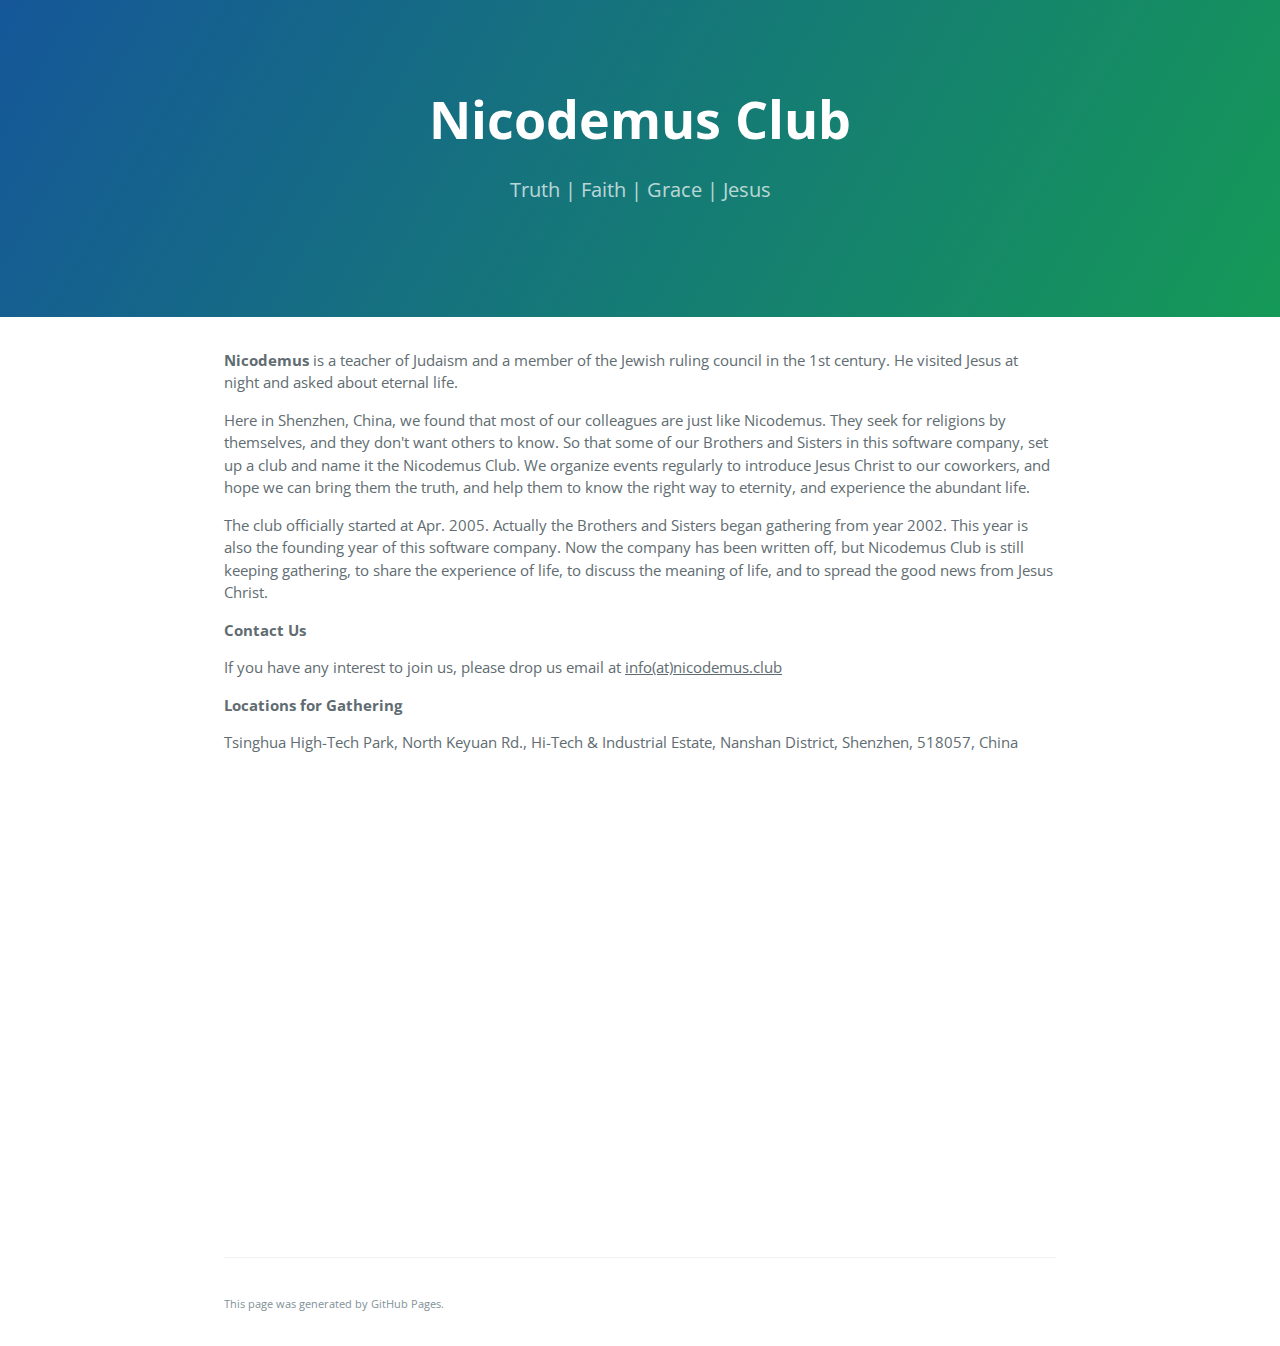
==== index.html @ 09ef952d "minor style change" ====
<!DOCTYPE html>
<html lang="en-us">
  <head>
    <meta charset="UTF-8">
    <title>Nicodemus Club by nicodemusclub</title>
    <meta name="viewport" content="width=device-width, initial-scale=1">
    <link rel="stylesheet" type="text/css" href="stylesheets/normalize.css" media="screen">
    <link href='https://fonts.googleapis.com/css?family=Open+Sans:400,700' rel='stylesheet' type='text/css'>
    <link rel="stylesheet" type="text/css" href="stylesheets/stylesheet.css" media="screen">
    <link rel="stylesheet" type="text/css" href="stylesheets/github-light.css" media="screen">
  </head>
  <body>
    <section class="page-header">
      <h1 class="project-name">Nicodemus Club</h1>
      <h2 class="project-tagline">Truth | Faith | Grace | Jesus</h2>
    </section>

    <section class="main-content">
      <p><strong>Nicodemus</strong> is a teacher of Judaism and a member of the Jewish ruling council in the 1st century. He visited Jesus at night and asked about eternal life.</p>

<p>Here in Shenzhen, China, we found that most of our colleagues are just like Nicodemus. They seek for religions by themselves, and they don't want others to know. So that some of our Brothers and Sisters in this software company, set up a club and name it the Nicodemus Club. We organize events regularly to introduce Jesus Christ to our coworkers, and hope we can bring them the truth, and help them to know the right way to eternity, and experience the abundant life.</p>

<p>The club officially started at Apr. 2005. Actually the Brothers and Sisters began gathering from year 2002. This year is also the founding year of this software company. Now the company has been written off, but Nicodemus Club is still keeping gathering, to share the experience of life, to discuss the meaning of life, and to spread the good news from Jesus Christ.</p>

<p><strong>Contact Us</strong></p>
<p>If you have any interest to join us, please drop us email at <u>info(at)nicodemus.club</u></p>

<p><strong>Locations for Gathering</strong></p>
<p>Tsinghua High-Tech Park, North Keyuan Rd., Hi-Tech & Industrial Estate, Nanshan District, Shenzhen, 518057, China</p>
<iframe src="https://www.google.com/maps/embed?pb=!1m18!1m12!1m3!1d3684.6690227854965!2d113.9440983153663!3d22.554067939333628!2m3!1f0!2f0!3f0!3m2!1i1024!2i768!4f13.1!3m3!1m2!1s0x3403edfbb7583479%3A0x1caf3e8d0fed9eaf!2z5riF6I-v5L-h5oGv5riv!5e0!3m2!1sen!2s!4v1462872937267" width="600" height="450" frameborder="0" style="border:0" allowfullscreen></iframe>
      <footer class="site-footer">

        <span class="site-footer-credits">This page was generated by GitHub Pages.</span>
      </footer>

    </section>

  
  </body>
</html>
---- stylesheets/stylesheet.css ----
* {
  box-sizing: border-box; }

body {
  padding: 0;
  margin: 0;
  font-family: "Open Sans", "Helvetica Neue", Helvetica, Arial, sans-serif;
  font-size: 16px;
  line-height: 1.5;
  color: #606c71; }

a {
  color: #1e6bb8;
  text-decoration: none; }
  a:hover {
    text-decoration: underline; }

.btn {
  display: inline-block;
  margin-bottom: 1rem;
  color: rgba(255, 255, 255, 0.7);
  background-color: rgba(255, 255, 255, 0.08);
  border-color: rgba(255, 255, 255, 0.2);
  border-style: solid;
  border-width: 1px;
  border-radius: 0.3rem;
  transition: color 0.2s, background-color 0.2s, border-color 0.2s; }
  .btn + .btn {
    margin-left: 1rem; }

.btn:hover {
  color: rgba(255, 255, 255, 0.8);
  text-decoration: none;
  background-color: rgba(255, 255, 255, 0.2);
  border-color: rgba(255, 255, 255, 0.3); }

@media screen and (min-width: 64em) {
  .btn {
    padding: 0.75rem 1rem; } }

@media screen and (min-width: 42em) and (max-width: 64em) {
  .btn {
    padding: 0.6rem 0.9rem;
    font-size: 0.9rem; } }

@media screen and (max-width: 42em) {
  .btn {
    display: block;
    width: 100%;
    padding: 0.75rem;
    font-size: 0.9rem; }
    .btn + .btn {
      margin-top: 1rem;
      margin-left: 0; } }

.page-header {
  color: #fff;
  text-align: center;
  background-color: #159957;
  background-image: linear-gradient(120deg, #155799, #159957); }

@media screen and (min-width: 64em) {
  .page-header {
    padding: 5rem 6rem; } }

@media screen and (min-width: 42em) and (max-width: 64em) {
  .page-header {
    padding: 3rem 4rem; } }

@media screen and (max-width: 42em) {
  .page-header {
    padding: 2rem 1rem; } }

.project-name {
  margin-top: 0;
  margin-bottom: 0.1rem; }

@media screen and (min-width: 64em) {
  .project-name {
    font-size: 3.25rem; } }

@media screen and (min-width: 42em) and (max-width: 64em) {
  .project-name {
    font-size: 2.25rem; } }

@media screen and (max-width: 42em) {
  .project-name {
    font-size: 1.75rem; } }

.project-tagline {
  margin-bottom: 2rem;
  font-weight: normal;
  opacity: 0.7; }

@media screen and (min-width: 64em) {
  .project-tagline {
    font-size: 1.25rem; } }

@media screen and (min-width: 42em) and (max-width: 64em) {
  .project-tagline {
    font-size: 1.15rem; } }

@media screen and (max-width: 42em) {
  .project-tagline {
    font-size: 1rem; } }

.main-content :first-child {
  margin-top: 0; }
.main-content img {
  max-width: 100%; }
.main-content h1, .main-content h2, .main-content h3, .main-content h4, .main-content h5, .main-content h6 {
  margin-top: 2rem;
  margin-bottom: 1rem;
  font-weight: normal;
  color: #159957; }
.main-content p {
  margin-bottom: 1em;
  font-size: 15px;  }
.main-content code {
  padding: 2px 4px;
  font-family: Consolas, "Liberation Mono", Menlo, Courier, monospace;
  font-size: 0.9rem;
  color: #383e41;
  background-color: #f3f6fa;
  border-radius: 0.3rem; }
.main-content pre {
  padding: 0.8rem;
  margin-top: 0;
  margin-bottom: 1rem;
  font: 1rem Consolas, "Liberation Mono", Menlo, Courier, monospace;
  color: #567482;
  word-wrap: normal;
  background-color: #f3f6fa;
  border: solid 1px #dce6f0;
  border-radius: 0.3rem; }
  .main-content pre > code {
    padding: 0;
    margin: 0;
    font-size: 0.9rem;
    color: #567482;
    word-break: normal;
    white-space: pre;
    background: transparent;
    border: 0; }
.main-content .highlight {
  margin-bottom: 1rem; }
  .main-content .highlight pre {
    margin-bottom: 0;
    word-break: normal; }
.main-content .highlight pre, .main-content pre {
  padding: 0.8rem;
  overflow: auto;
  font-size: 0.9rem;
  line-height: 1.45;
  border-radius: 0.3rem; }
.main-content pre code, .main-content pre tt {
  display: inline;
  max-width: initial;
  padding: 0;
  margin: 0;
  overflow: initial;
  line-height: inherit;
  word-wrap: normal;
  background-color: transparent;
  border: 0; }
  .main-content pre code:before, .main-content pre code:after, .main-content pre tt:before, .main-content pre tt:after {
    content: normal; }
.main-content ul, .main-content ol {
  margin-top: 0; }
.main-content blockquote {
  padding: 0 1rem;
  margin-left: 0;
  color: #819198;
  border-left: 0.3rem solid #dce6f0; }
  .main-content blockquote > :first-child {
    margin-top: 0; }
  .main-content blockquote > :last-child {
    margin-bottom: 0; }
.main-content table {
  display: block;
  width: 100%;
  overflow: auto;
  word-break: normal;
  word-break: keep-all; }
  .main-content table th {
    font-weight: bold; }
  .main-content table th, .main-content table td {
    padding: 0.5rem 1rem;
    border: 1px solid #e9ebec; }
.main-content dl {
  padding: 0; }
  .main-content dl dt {
    padding: 0;
    margin-top: 1rem;
    font-size: 1rem;
    font-weight: bold; }
  .main-content dl dd {
    padding: 0;
    margin-bottom: 1rem; }
.main-content hr {
  height: 2px;
  padding: 0;
  margin: 1rem 0;
  background-color: #eff0f1;
  border: 0; }

@media screen and (min-width: 64em) {
  .main-content {
    max-width: 64rem;
    padding: 2rem 6rem;
    margin: 0 auto;
    font-size: 1.1rem; } }

@media screen and (min-width: 42em) and (max-width: 64em) {
  .main-content {
    padding: 2rem 4rem;
    font-size: 1.1rem; } }

@media screen and (max-width: 42em) {
  .main-content {
    padding: 2rem 1rem;
    font-size: 1rem; } }

.site-footer {
  padding-top: 2rem;
  margin-top: 2rem;
  border-top: solid 1px #eff0f1; }

.site-footer-owner {
  display: block;
  font-weight: bold; }

.site-footer-credits {
	font-size:0.7rem;
  color: #819198; }

@media screen and (min-width: 64em) {
  .site-footer {
    font-size: 1rem; } }

@media screen and (min-width: 42em) and (max-width: 64em) {
  .site-footer {
    font-size: 1rem; } }

@media screen and (max-width: 42em) {
  .site-footer {
    font-size: 0.9rem; } }
---- stylesheets/github-light.css ----
/*
The MIT License (MIT)

Copyright (c) 2015 GitHub, Inc.

Permission is hereby granted, free of charge, to any person obtaining a copy
of this software and associated documentation files (the "Software"), to deal
in the Software without restriction, including without limitation the rights
to use, copy, modify, merge, publish, distribute, sublicense, and/or sell
copies of the Software, and to permit persons to whom the Software is
furnished to do so, subject to the following conditions:

The above copyright notice and this permission notice shall be included in all
copies or substantial portions of the Software.

THE SOFTWARE IS PROVIDED "AS IS", WITHOUT WARRANTY OF ANY KIND, EXPRESS OR
IMPLIED, INCLUDING BUT NOT LIMITED TO THE WARRANTIES OF MERCHANTABILITY,
FITNESS FOR A PARTICULAR PURPOSE AND NONINFRINGEMENT. IN NO EVENT SHALL THE
AUTHORS OR COPYRIGHT HOLDERS BE LIABLE FOR ANY CLAIM, DAMAGES OR OTHER
LIABILITY, WHETHER IN AN ACTION OF CONTRACT, TORT OR OTHERWISE, ARISING FROM,
OUT OF OR IN CONNECTION WITH THE SOFTWARE OR THE USE OR OTHER DEALINGS IN THE
SOFTWARE.

*/

.pl-c /* comment */ {
  color: #969896;
}

.pl-c1      /* constant, markup.raw, meta.diff.header, meta.module-reference, meta.property-name, support, support.constant, support.variable, variable.other.constant */,
.pl-s .pl-v /* string variable */ {
  color: #0086b3;
}

.pl-e  /* entity */,
.pl-en /* entity.name */ {
  color: #795da3;
}

.pl-s .pl-s1 /* string source */,
.pl-smi      /* storage.modifier.import, storage.modifier.package, storage.type.java, variable.other, variable.parameter.function */ {
  color: #333;
}

.pl-ent /* entity.name.tag */ {
  color: #63a35c;
}

.pl-k /* keyword, storage, storage.type */ {
  color: #a71d5d;
}

.pl-pds              /* punctuation.definition.string, string.regexp.character-class */,
.pl-s                /* string */,
.pl-s .pl-pse .pl-s1 /* string punctuation.section.embedded source */,
.pl-sr               /* string.regexp */,
.pl-sr .pl-cce       /* string.regexp constant.character.escape */,
.pl-sr .pl-sra       /* string.regexp string.regexp.arbitrary-repitition */,
.pl-sr .pl-sre       /* string.regexp source.ruby.embedded */ {
  color: #183691;
}

.pl-v /* variable */ {
  color: #ed6a43;
}

.pl-id /* invalid.deprecated */ {
  color: #b52a1d;
}

.pl-ii /* invalid.illegal */ {
  background-color: #b52a1d;
  color: #f8f8f8;
}

.pl-sr .pl-cce /* string.regexp constant.character.escape */ {
  color: #63a35c;
  font-weight: bold;
}

.pl-ml /* markup.list */ {
  color: #693a17;
}

.pl-mh        /* markup.heading */,
.pl-mh .pl-en /* markup.heading entity.name */,
.pl-ms        /* meta.separator */ {
  color: #1d3e81;
  font-weight: bold;
}

.pl-mq /* markup.quote */ {
  color: #008080;
}

.pl-mi /* markup.italic */ {
  color: #333;
  font-style: italic;
}

.pl-mb /* markup.bold */ {
  color: #333;
  font-weight: bold;
}

.pl-md /* markup.deleted, meta.diff.header.from-file */ {
  background-color: #ffecec;
  color: #bd2c00;
}

.pl-mi1 /* markup.inserted, meta.diff.header.to-file */ {
  background-color: #eaffea;
  color: #55a532;
}

.pl-mdr /* meta.diff.range */ {
  color: #795da3;
  font-weight: bold;
}

.pl-mo /* meta.output */ {
  color: #1d3e81;
}
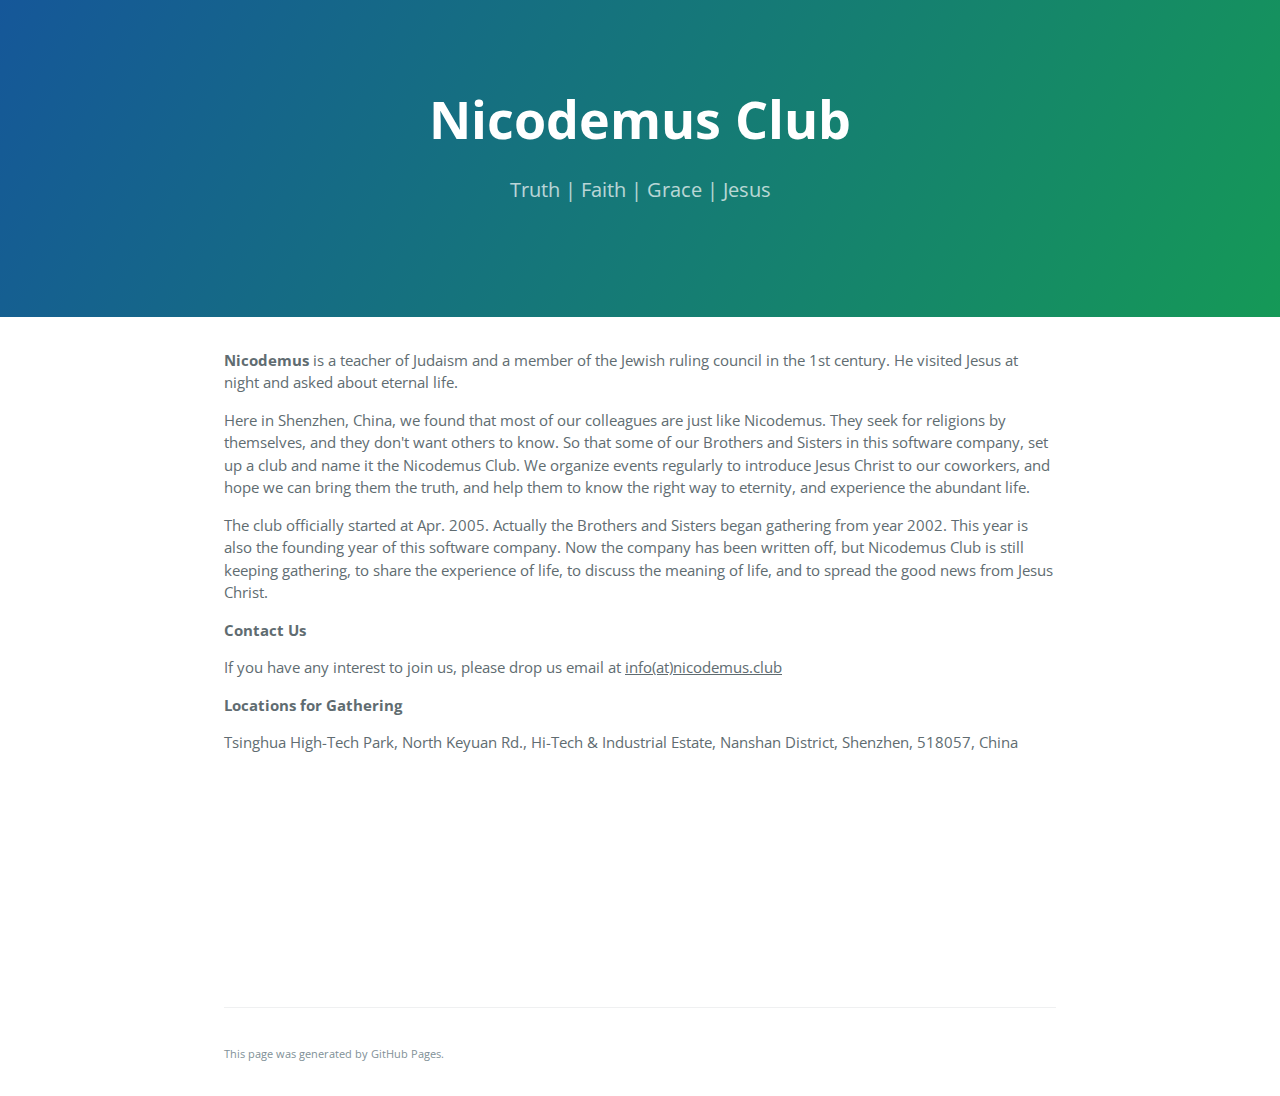
==== commit 28122f25: "minor style change map" ====
--- a/index.html
+++ b/index.html
@@ -27,7 +27,7 @@
 
 <p><strong>Locations for Gathering</strong></p>
 <p>Tsinghua High-Tech Park, North Keyuan Rd., Hi-Tech & Industrial Estate, Nanshan District, Shenzhen, 518057, China</p>
-<iframe src="https://www.google.com/maps/embed?pb=!1m18!1m12!1m3!1d3684.6690227854965!2d113.9440983153663!3d22.554067939333628!2m3!1f0!2f0!3f0!3m2!1i1024!2i768!4f13.1!3m3!1m2!1s0x3403edfbb7583479%3A0x1caf3e8d0fed9eaf!2z5riF6I-v5L-h5oGv5riv!5e0!3m2!1sen!2s!4v1462872937267" width="600" height="450" frameborder="0" style="border:0" allowfullscreen></iframe>
+<iframe src="https://www.google.com/maps/embed?pb=!1m18!1m12!1m3!1d3684.6690227854965!2d113.9440983153663!3d22.554067939333628!2m3!1f0!2f0!3f0!3m2!1i1024!2i768!4f13.1!3m3!1m2!1s0x3403edfbb7583479%3A0x1caf3e8d0fed9eaf!2z5riF6I-v5L-h5oGv5riv!5e0!3m2!1sen!2s!4v1462872937267" width='100%' height="200" frameborder="0" style="border:0" allowfullscreen></iframe>
       <footer class="site-footer">
 
         <span class="site-footer-credits">This page was generated by GitHub Pages.</span>
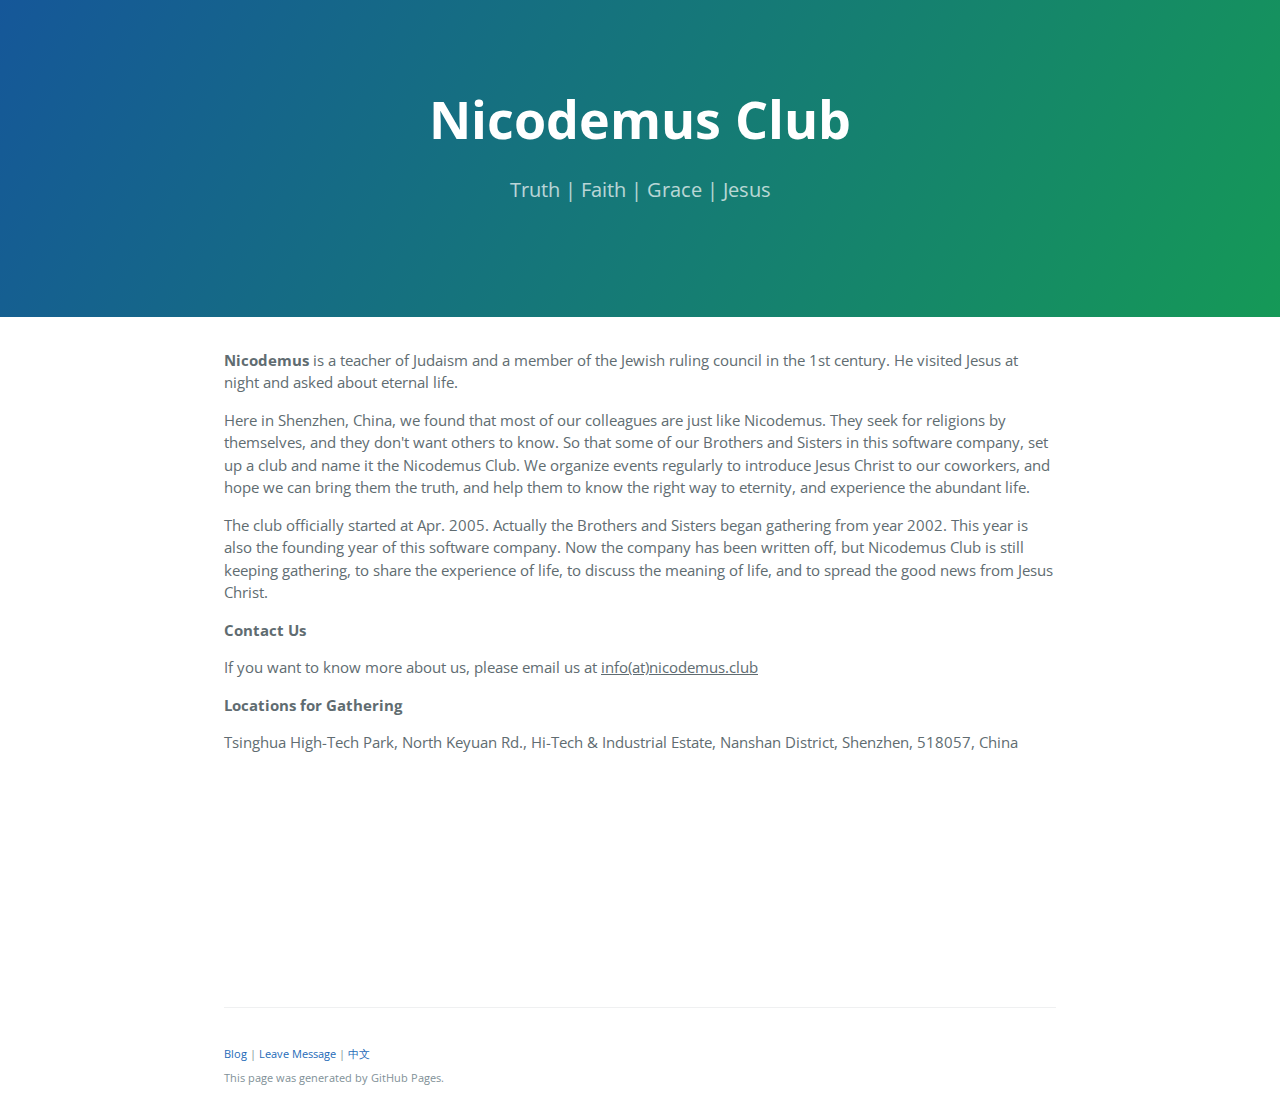
==== commit f687db44: "new cn file" ====
--- a/index.html
+++ b/index.html
@@ -2,7 +2,7 @@
 <html lang="en-us">
   <head>
     <meta charset="UTF-8">
-    <title>Nicodemus Club by nicodemusclub</title>
+    <title>Nicodemus Club</title>
     <meta name="viewport" content="width=device-width, initial-scale=1">
     <link rel="stylesheet" type="text/css" href="stylesheets/normalize.css" media="screen">
     <link href='https://fonts.googleapis.com/css?family=Open+Sans:400,700' rel='stylesheet' type='text/css'>
@@ -23,13 +23,16 @@
 <p>The club officially started at Apr. 2005. Actually the Brothers and Sisters began gathering from year 2002. This year is also the founding year of this software company. Now the company has been written off, but Nicodemus Club is still keeping gathering, to share the experience of life, to discuss the meaning of life, and to spread the good news from Jesus Christ.</p>
 
 <p><strong>Contact Us</strong></p>
-<p>If you have any interest to join us, please drop us email at <u>info(at)nicodemus.club</u></p>
+<p>If you want to know more about us, please email us at <u>info(at)nicodemus.club</u></p>
 
 <p><strong>Locations for Gathering</strong></p>
 <p>Tsinghua High-Tech Park, North Keyuan Rd., Hi-Tech & Industrial Estate, Nanshan District, Shenzhen, 518057, China</p>
 <iframe src="https://www.google.com/maps/embed?pb=!1m18!1m12!1m3!1d3684.6690227854965!2d113.9440983153663!3d22.554067939333628!2m3!1f0!2f0!3f0!3m2!1i1024!2i768!4f13.1!3m3!1m2!1s0x3403edfbb7583479%3A0x1caf3e8d0fed9eaf!2z5riF6I-v5L-h5oGv5riv!5e0!3m2!1sen!2s!4v1462872937267" width='100%' height="200" frameborder="0" style="border:0" allowfullscreen></iframe>
-      <footer class="site-footer">
-
+      
+	  
+	  <footer class="site-footer">
+		<span class="site-footer-credits"><a href="http://google.com">Blog</a> | <a href="www.baidu.com">Leave Message</a> | <a href="http://google.com">中文</a></span>
+		<br />
         <span class="site-footer-credits">This page was generated by GitHub Pages.</span>
       </footer>
 
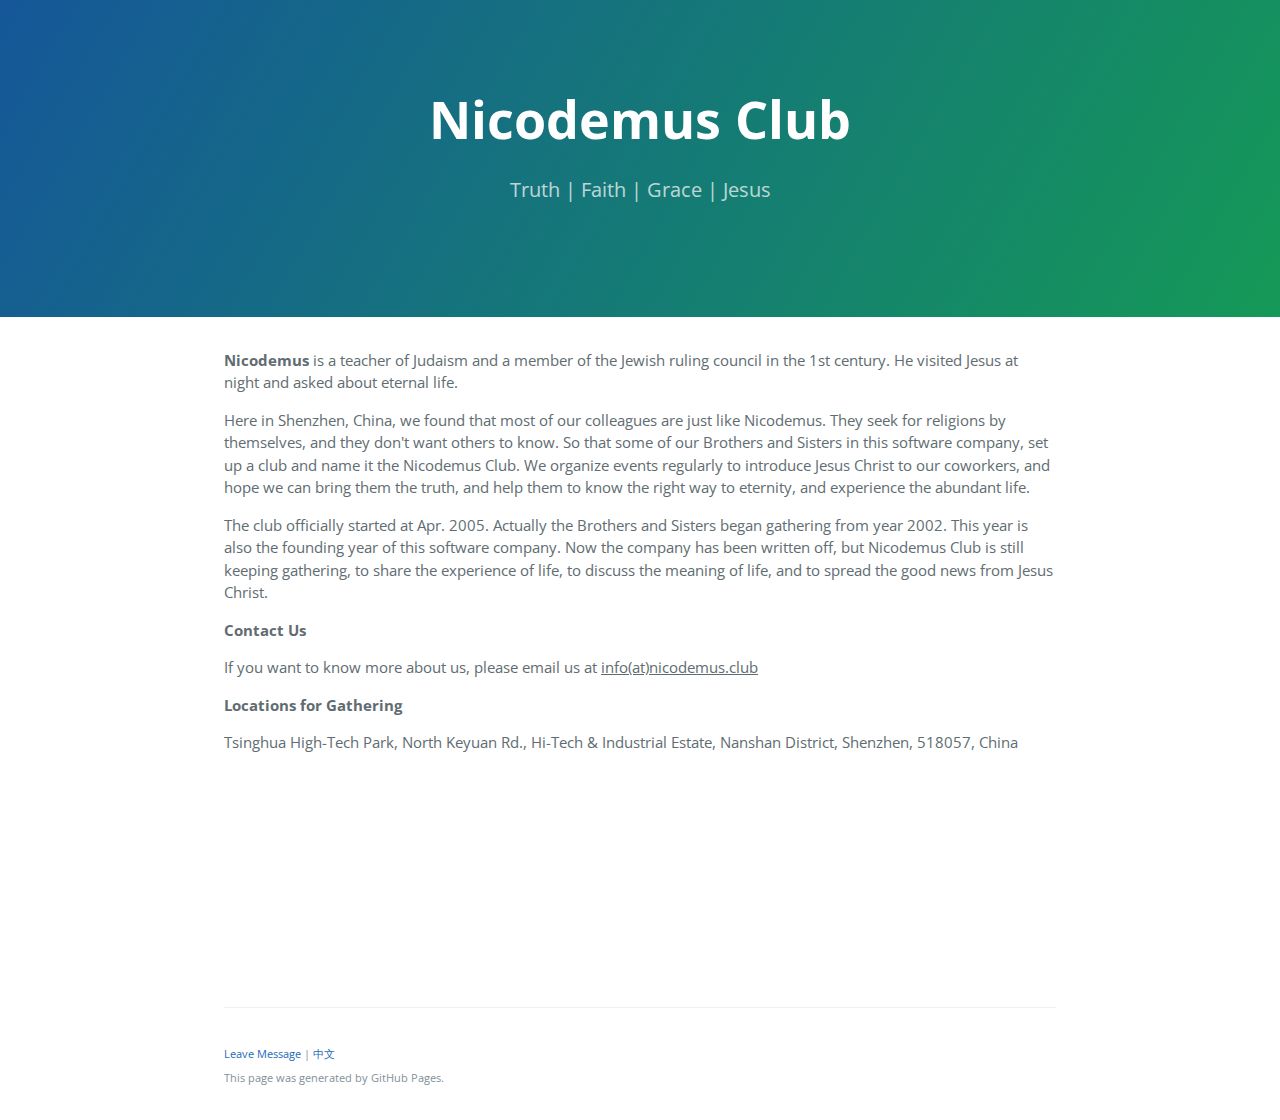
==== commit 66d7cfae: "new cn file 3" ====
--- a/index.html
+++ b/index.html
@@ -31,7 +31,7 @@
       
 	  
 	  <footer class="site-footer">
-		<span class="site-footer-credits"><a href="http://google.com">Blog</a> | <a href="www.baidu.com">Leave Message</a> | <a href="http://google.com">中文</a></span>
+		<span class="site-footer-credits"> <a href="https://jinshuju.net/f/rWIkja">Leave Message</a> | <a href="http://nicodemusclub.github.io/index_cn.html">中文</a></span>
 		<br />
         <span class="site-footer-credits">This page was generated by GitHub Pages.</span>
       </footer>
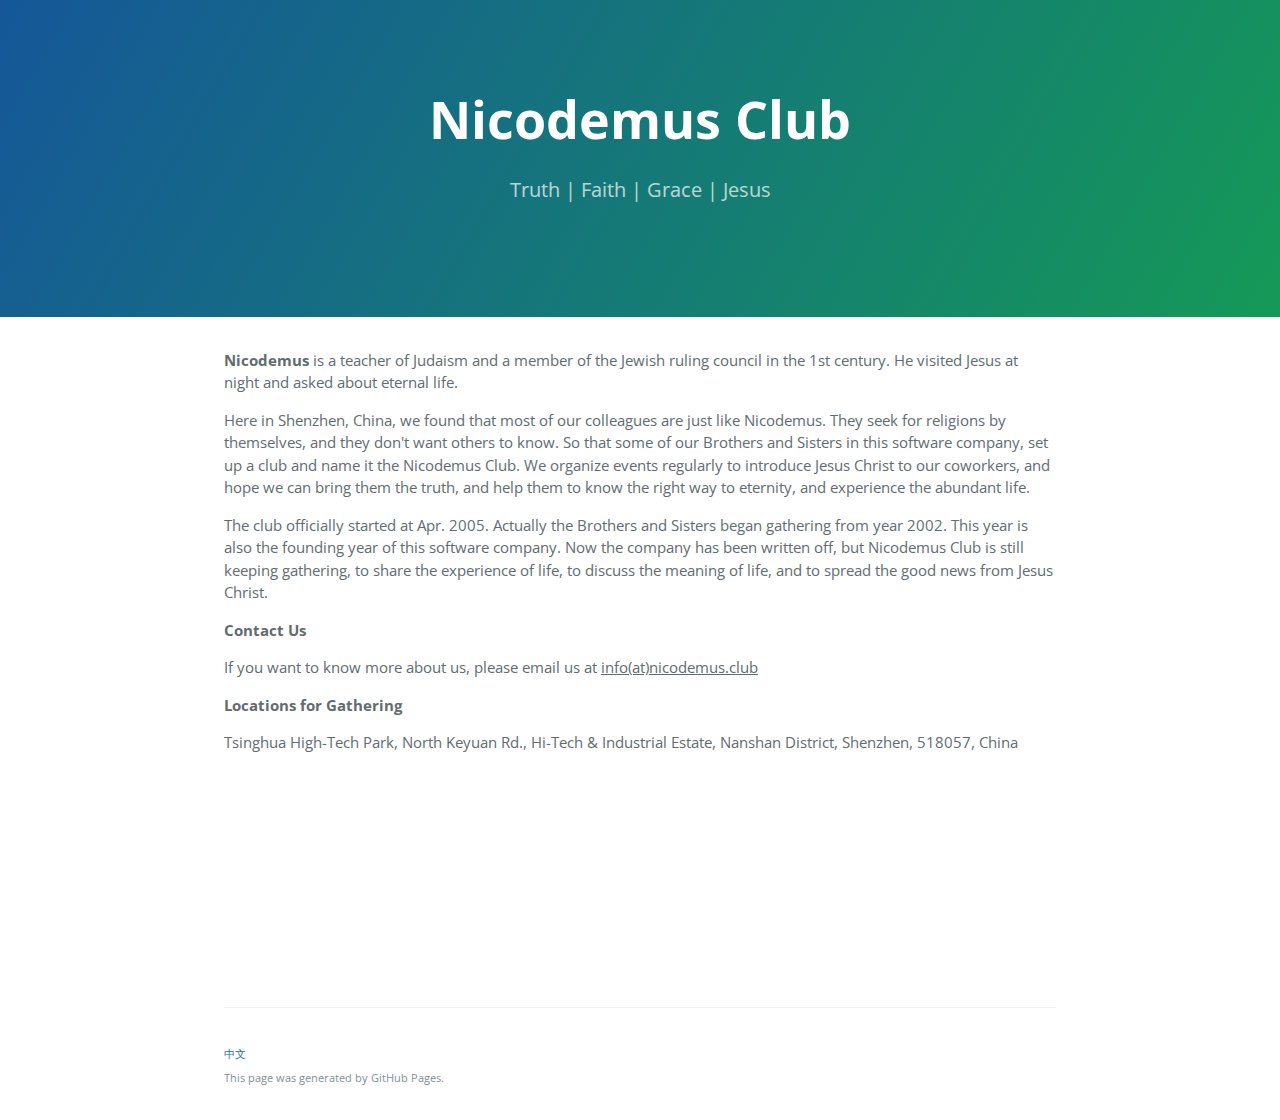
==== commit ca800710: "remove leave msg" ====
--- a/index.html
+++ b/index.html
@@ -31,7 +31,7 @@
       
 	  
 	  <footer class="site-footer">
-		<span class="site-footer-credits"> <a href="https://jinshuju.net/f/rWIkja">Leave Message</a> | <a href="http://nicodemusclub.github.io/index_cn.html">中文</a></span>
+		<span class="site-footer-credits"> <a href="http://nicodemusclub.github.io/index_cn.html">中文</a></span>
 		<br />
         <span class="site-footer-credits">This page was generated by GitHub Pages.</span>
       </footer>
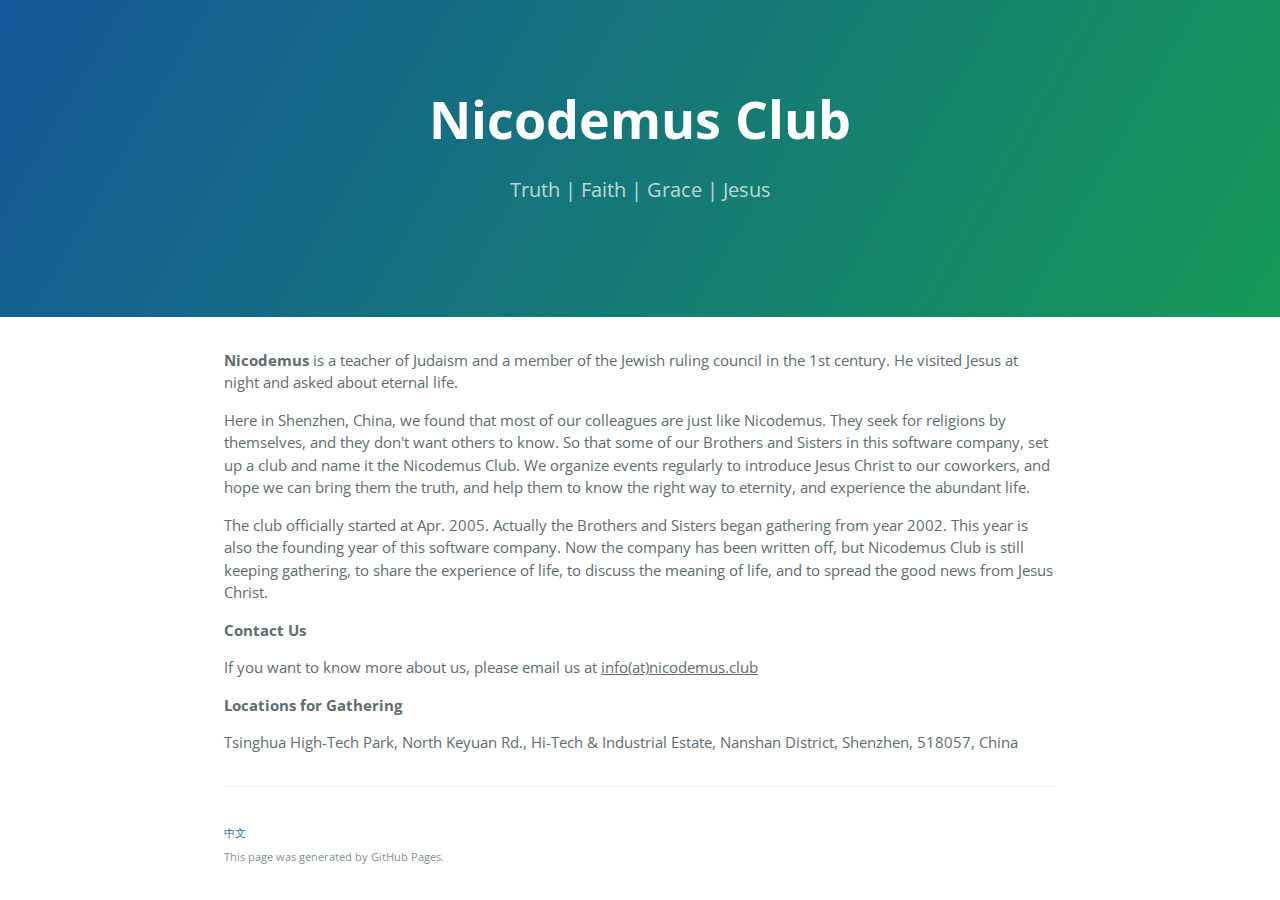
==== commit db90dff9: "remove google map iframe" ====
--- a/index.html
+++ b/index.html
@@ -27,7 +27,6 @@
 
 <p><strong>Locations for Gathering</strong></p>
 <p>Tsinghua High-Tech Park, North Keyuan Rd., Hi-Tech & Industrial Estate, Nanshan District, Shenzhen, 518057, China</p>
-<iframe src="https://www.google.com/maps/embed?pb=!1m18!1m12!1m3!1d3684.6690227854965!2d113.9440983153663!3d22.554067939333628!2m3!1f0!2f0!3f0!3m2!1i1024!2i768!4f13.1!3m3!1m2!1s0x3403edfbb7583479%3A0x1caf3e8d0fed9eaf!2z5riF6I-v5L-h5oGv5riv!5e0!3m2!1sen!2s!4v1462872937267" width='100%' height="200" frameborder="0" style="border:0" allowfullscreen></iframe>
       
 	  
 	  <footer class="site-footer">
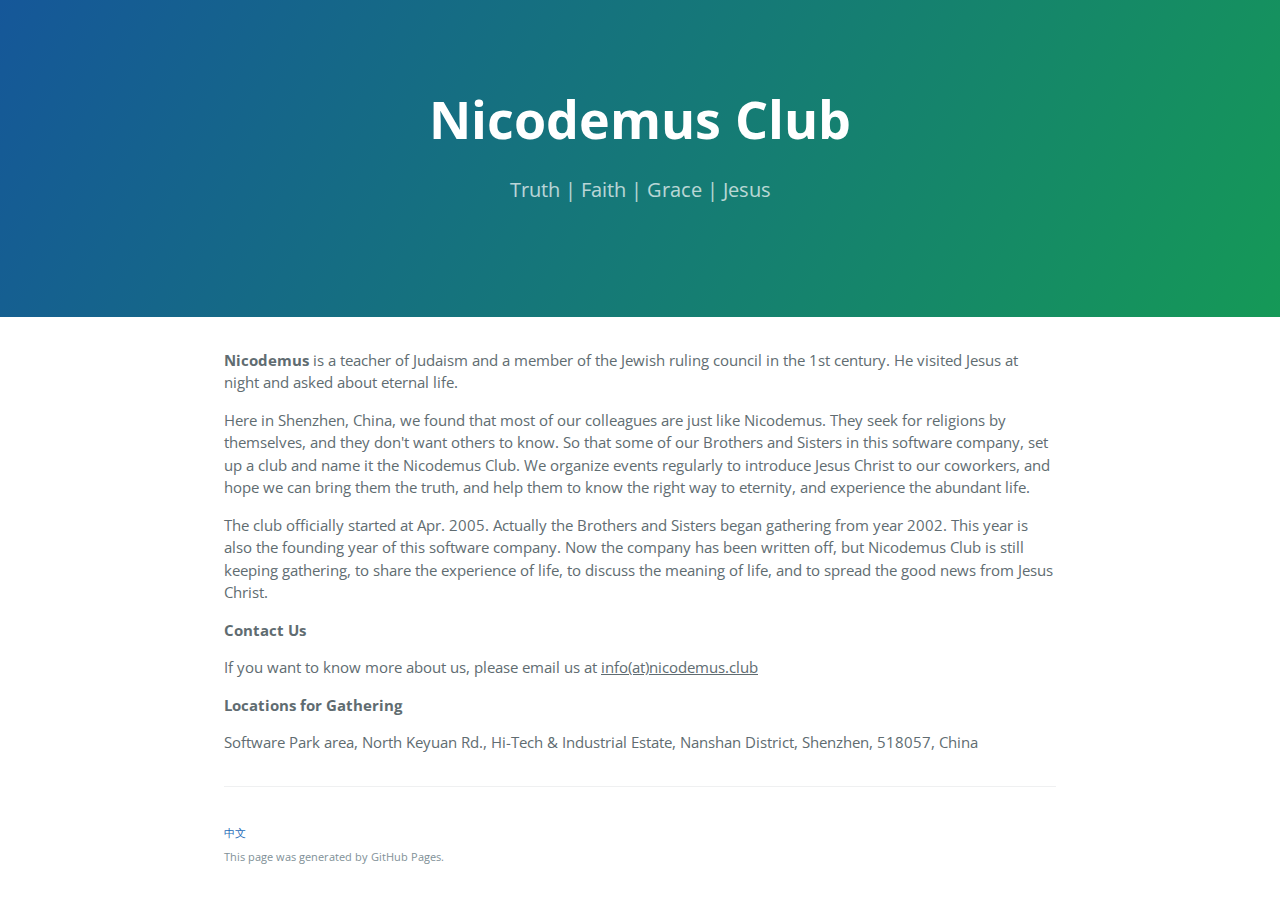
==== commit 3a37db64: "modify the addr" ====
--- a/index.html
+++ b/index.html
@@ -26,7 +26,7 @@
 <p>If you want to know more about us, please email us at <u>info(at)nicodemus.club</u></p>
 
 <p><strong>Locations for Gathering</strong></p>
-<p>Tsinghua High-Tech Park, North Keyuan Rd., Hi-Tech & Industrial Estate, Nanshan District, Shenzhen, 518057, China</p>
+<p>Software Park area, North Keyuan Rd., Hi-Tech & Industrial Estate, Nanshan District, Shenzhen, 518057, China</p>
       
 	  
 	  <footer class="site-footer">
